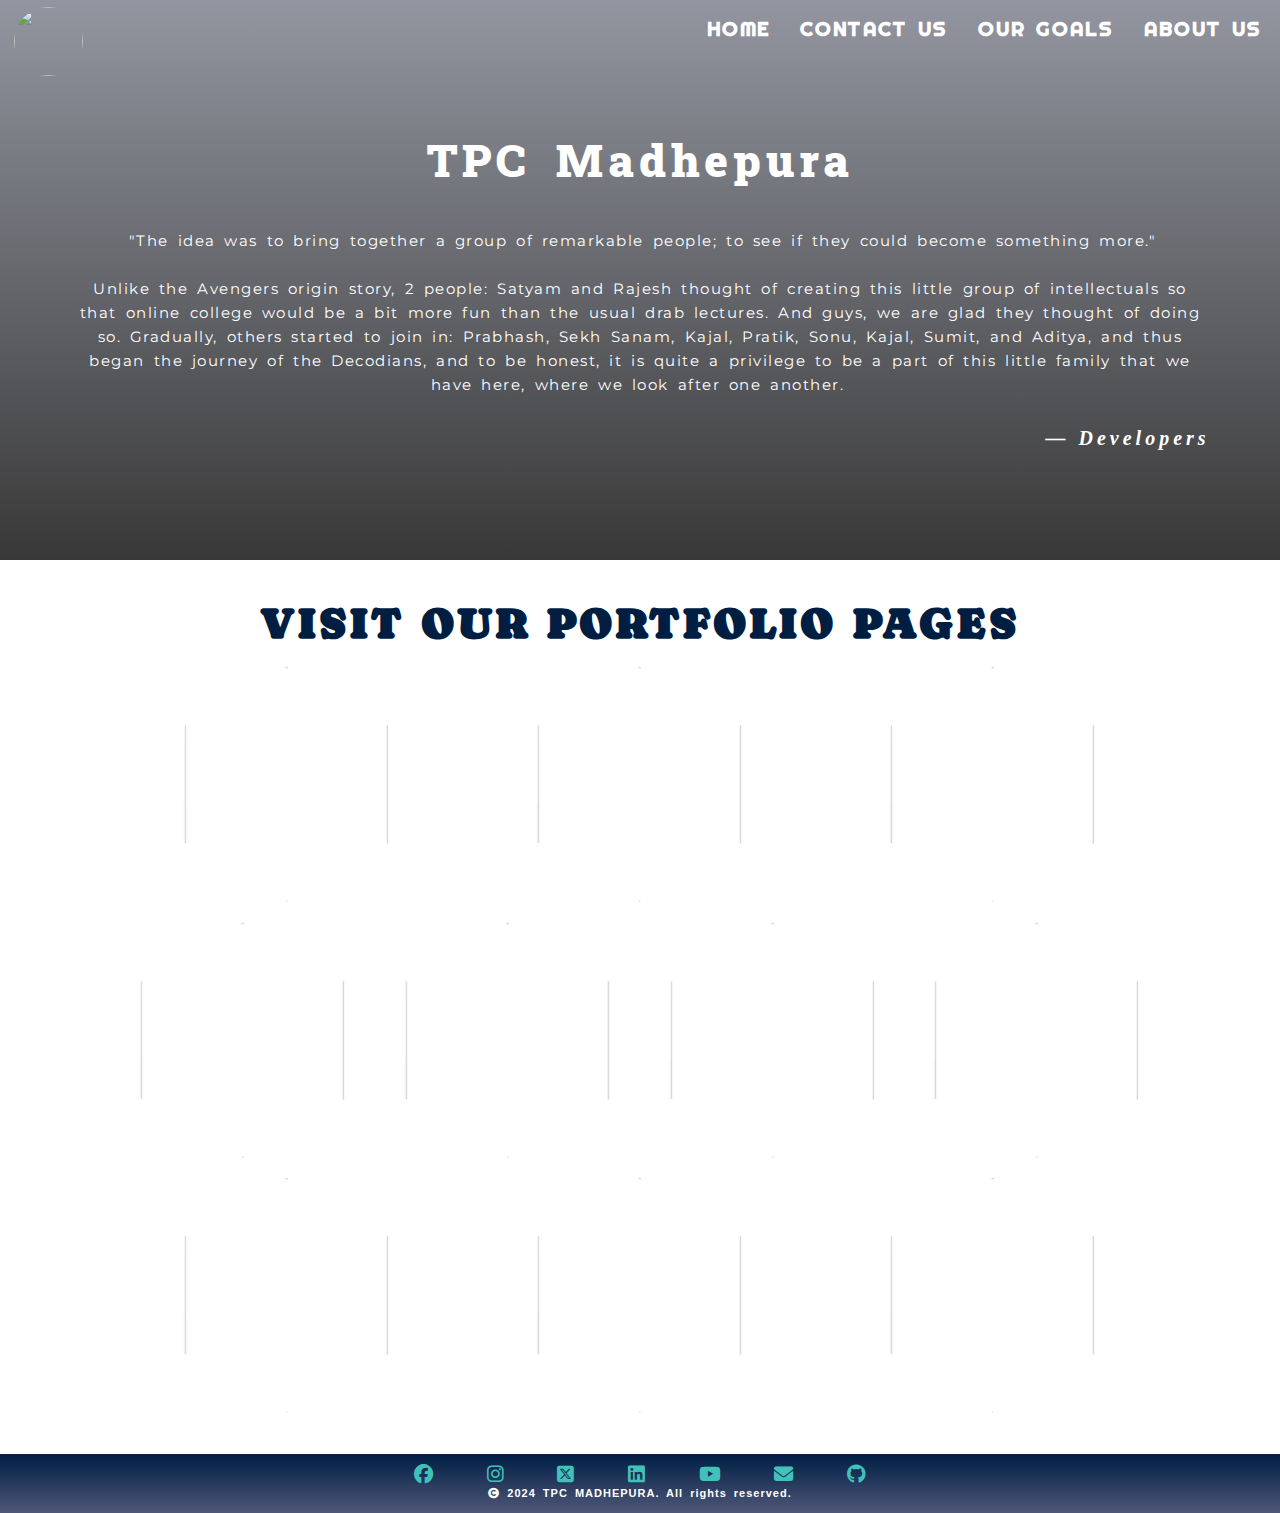
==== index.html @ 69e4d0d8 "#1  satyamshorrf social media links add" ====
<html lang="en"><head>
    <meta charset="UTF-8">
    <meta http-equiv="X-UA-Compatible" content="IE=edge">
    <meta name="viewport" content="width=device-width, initial-scale=1.0">
    <title> TPC Madhepura</title>

    <link rel="stylesheet" href="style.css">
    <script src="nav.js" defer=""></script>

    <link href="https://fonts.googleapis.com/css2?family=Roboto+Slab:wght@400;600;700&amp;display=swap" rel="stylesheet">
    <link rel="stylesheet" href="https://cdnjs.cloudflare.com/ajax/libs/font-awesome/6.5.1/css/all.min.css">

    <link rel="stylesheet" href="https://cdnjs.cloudflare.com/ajax/libs/font-awesome/6.1.1/css/all.min.css">
    <link rel="stylesheet" href="https://cdn.jsdelivr.net/npm/@fortawesome/fontawesome-free@5.15.4/css/fontawesome.min.css">
    <link rel="stylesheet" href="https://cdnjs.cloudflare.com/ajax/libs/font-awesome/5.14.0/css/all.min.css">

    <link rel="icon" href="imgs/logo.jpg">
  </head>

  <body cz-shortcut-listen="true">
    <!-- HOME(HEADER) -->

    <section class="index_Header">
      <!-- Pop-up part -->

      <div id="openModal1" class="modalDialogue">
        <div>
          <a href="#close" title="Close" class="close">X</a>
          <p>Currently Unavailable!</p>
        </div>
      </div>

      <!-- -------------->

      <nav class="index_sub_header_nav">
        <a><img class="logo" src="imgs/logo.jpg"></a>

        <div class="index_nav-links" id="navLinks">
          <button class="mobile-nav-toggle" aria-controls="primary-navigation" aria-expanded="false">
            <span class="sr-only"> </span>
          </button>

          <ul data-visible="false" class="primary-navigation" id="primary-navigation">
            <li class="other_sections">
              <a href="index.html" class="sub_header_hero-btn home_btn">
                <b> HOME </b>
              </a>
            </li>
            <li class="other_sections">
              <a href="contact.html" class="sub_header_hero-btn home_btn">
                <b>CONTACT US</b>
              </a>
            </li>
            <li class="other_sections">
              <a href="our_goals.html" class="sub_header_hero-btn home_btn">
                <b>OUR GOALS</b>
              </a>
            </li>
            <li class="other_sections">
              <a href="aboutus.html" class="sub_header_hero-btn home_btn"><b>ABOUT US</b>
              </a>
            </li>
          </ul>
        </div>
      </nav>

      <div class="index_Exam-Decode">
        <h1 class="index_Opening_header"><b> TPC Madhepura</b></h1>

        <p class="index_Opening_para">
          "The idea was to bring together a group of remarkable people; to see
          if they could become something more." <br><br>

          Unlike the Avengers origin story, 2 people: Satyam and Rajesh thought of
          creating this little group of intellectuals so that online college
          would be a bit more fun than the usual drab lectures. And guys, we are
          glad they thought of doing so. Gradually, others started to join in:
          Prabhash, Sekh Sanam, Kajal, Pratik, Sonu, Kajal, Sumit, and
          Aditya, and thus began the journey of the Decodians, and to be honest,
          it is quite a privilege to be a part of this little family that we
          have here, where we look after one another.
        </p>
        <p class="index_Decoders">
          <b><em>— Developers</em></b>
        </p>
      </div>
    </section>

    <!-- HOME(BODY) -->

    <section class="index_my_body_1">
      <h3 class="index_my_body_1_h"><b>VISIT OUR PORTFOLIO PAGES</b></h3>

      <ul id="index_hexGrid">
        <li class="index_hex">
          <div class="index_hexIn">
            <a class="index_hexLink" href="https://3-d-portfolio-q88x-git-master-satyam-shorrfs-projects.vercel.app/">
              <img src="imgs/ssssaty.jpg" alt="Aritra_img">
              <h2>Hi! I'm Satyam</h2>
              <p>Click here to check my portfolio page</p>
            </a>
          </div>
        </li>

        <div class="hexagonal_gap"></div>

        <li class="index_hex">
          <div class="index_hexIn">
            <a class="index_hexLink" href="#openModal1">
              <img src="imgs/sekh_sanam.jpg" alt="Ayaan_img">
              <h2>Hi! I'm Saniya</h2>
              <p>Click here to check my portfolio page</p>
            </a>
          </div>
        </li>

        <div class="hexagonal_gap"></div>

        <li class="index_hex">
          <div class="index_hexIn">
            <a class="index_hexLink" href="#openModal1">
              <img src="imgs/Prabhash.jpg" alt="Chandrima_img">
              <h2>Hi! I'm Prabhash</h2>
              <p>Click here to check my portfolio page</p>
            </a>
          </div>
        </li>
      </ul>

      <!-- <div class="hexagonal_gap"></div> -->

      <ul id="index_hexGrid">
        <li class="index_hex">
          <div class="index_hexIn">
            <a class="index_hexLink" href="#openModal1">
              <img src="imgs/Rajesh.png" alt="Fauzia_img">
              <h2>Hi! I'm Rajesh</h2>
              <p>Click here to check my portfolio page</p>
            </a>
          </div>
        </li>

        <div class="hexagonal_gap"></div>

        <li class="index_hex">
          <div class="index_hexIn">
            <a class="index_hexLink" href="#openModal1">
              <img src="imgs/Kajal.jpg" alt="Obaid_img">
              <h2>Hi! I'm Kajal</h2>
              <p>Click here to check my portfolio page</p>
            </a>
          </div>
        </li>

        <div class="hexagonal_gap"></div>

        <li class="index_hex">
          <div class="index_hexIn">
            <a class="index_hexLink" href="https://pratikbiswas-2004.web.app/" target="_blank" rel="noopener">
              <img src="imgs/small_kajal.jpg" alt="Pratik_img">
              <h2>Hi! I'm Kajal</h2>
              <p>Click here to check my portfolio page</p>
            </a>
          </div>
        </li>

        <div class="hexagonal_gap"></div>

        <li class="index_hex">
          <div class="index_hexIn">
            <a class="index_hexLink" href="#openModal1">
              <img src="imgs/Pratik.png" alt="Shamik_img">
              <h2>Hi! I'm Pratik</h2>
              <p>Click here to check my portfolio page</p>
            </a>
          </div>
        </li>
      </ul>

      <ul id="index_hexGrid">
        <li class="index_hex">
          <div class="index_hexIn">
            <a class="index_hexLink" href="#openModal1">
              <img src="imgs/Sumit.jpg" alt="Soumyajit_img">
              <h2>Hi! I'm Sumit</h2>
              <p>Click here to check my portfolio page</p>
            </a>
          </div>
        </li>

        <div class="hexagonal_gap"></div>

        <li class="index_hex">
          <div class="index_hexIn">
            <a class="index_hexLink" href="#openModal1">
              <img src="imgs/sonu.jpg" alt="Yousuf_img">
              <h2>Hi! I'm Sonu</h2>
              <p>Click here to check my portfolio page</p>
            </a>
          </div>
        </li>

        <div class="hexagonal_gap"></div>

        <li class="index_hex">
          <div class="index_hexIn">
            <a class="index_hexLink" href="https://zaibreyaz.github.io/Personal-Site/" target="_blank" rel="noopener noreferrer">
              <img src="imgs/aditya.jpg" alt="Zaib_img">
              <h2>Hi! I'm Aditya</h2>
              <p>Click here to check my portfolio page</p>
            </a>
          </div>
        </li>
      </ul>
    </section>

    <!-- HOME(FOOTER) -->

    <footer class="footer">
      <div class="fa-class">
        <a href="https://m.facebook.com/officialsatyamshorrf/"><i class="fa-brands fa-facebook fa-2x footer_icons"></i></a>
        <a href="https://instagram.com/satyamshorrf">
          <i class="fa-brands fa-instagram fa-2x footer_icons"></i></a>
        <a href="https://twitter.com/satyamshorrf">
          <i class="fa-brands fa-square-x-twitter footer_icons footer_x"></i></a>
        <a href="https://www.linkedin.com/in/satyamshorrf/">
          <i class="fa-brands fa-linkedin fa-2x footer_icons"></i></a>
        <a href="https://www.youtube.com/c/SatyamShorrf" target="_blank" rel="noopener noreferrer"><i class="fa-brands fa-youtube fa-2x footer_icons"></i></a>
        <a href="mailto: tpcmadhepura@gmail.com"><i class="fa-solid fa-envelope fa-2x footer_icons"></i></a>
        <a href="https://github.com/satyamshorrf" target="_blank" rel="noopener noreferrer"><i class="fa-brands fa-github fa-2x footer_icons"></i></a>
      </div>

      <p class="footer-p-2">
        <b>
          <i class="fas fa-copyright"></i> 2024 TPC MADHEPURA. All rights
          reserved.
        </b>
      </p>
    </footer>
  

</body><chatgpt-sidebar data-gpts-theme="light"></chatgpt-sidebar><chatgpt-sidebar-popups data-gpts-theme="light"></chatgpt-sidebar-popups></html>
---- style.css ----
@import url('https://fonts.googleapis.com/css2?family=Caprasimo&family=Montserrat:wght@500&family=Righteous&family=Roboto+Slab:wght@700&family=Rubik+Spray+Paint&display=swap');
* {
    box-sizing: border-box;
    margin: 0;
    padding: 0;
    /* pointer-events: none; */
}

/*HOME*/

/*(index_Header)*/

 .index_Header {
    
    background: linear-gradient(to top, rgba(0, 0, 0, 0.779), rgba(2, 8, 33, 0.427)), url("imgs/1.jpg") ;
    background-position: bottom;
    background-repeat: no-repeat;
    background-size: cover;
    height: 45rem;
    position: relative;
    width: 100%;
} 

.logo {
    border-radius: 100%;
    margin: 0.3rem 0.7rem;
    overflow: hidden;
    text-decoration: none;
    transition: 0.5s;
    width: 4.3125rem;
}

.logo:hover {
    box-shadow: 0 0 1.25rem 0.25rem rgb(255, 255, 255);
    transform: scale(1.1);
    z-index: 1;
}

.index_nav-links {
    flex: 1;
    overflow: hidden;
    text-align: right;
    transition: 0.2s;
    width: 10%;
}

.mobile-nav-toggle {
    display: none;
}

.primary-navigation {
    display: inline-flex;
    list-style: none;
    padding: 0.5rem 0;
    color: white;
}

.index_nav-links .home_btn {
    border-radius: 0.4375rem;
    color: #fff;
    font-size: 1.25rem;
    padding: 0.3125rem 0.9375rem;
    text-decoration: none;
}

.index_sub_header_nav {
    display: flex;
    justify-content: space-between;
    padding: 0.2% 0.2%;
}

.sub_header_hero-btn {
    background: transparent;
    color: #001D44;
    cursor: pointer;
    display: inline-block;
    font-size: 0.625rem;
    font-family: 'Righteous', cursive;
    letter-spacing: 0.125rem;
    padding: 0.03125rem 0.9375rem;
    position: relative;
    text-decoration: none;
    width: 100%;
    word-spacing: 0.125rem;
}

.sub_header_hero-btn:hover {
    border: 0rem solid rgb(255, 255, 255);
    background: rgb(255, 255, 255);
    color: #001D44;
    transition: 0.3s;
}

.index_Exam-Decode {
    width: 89%;
    color: white;
    position: relative;
    top: 25%;
    left: 50%;
    transform: translate(-50%, -50%);
    text-align: center;
}

.index_Opening_header {
    width: 40.5%;
    margin: 15.625rem auto 1.125rem auto;
    font-size: 3.75rem;
    word-spacing: 0.625rem;
    letter-spacing: 0.3125rem;
    overflow: hidden;
    transition: 0.2s;
    /* font-family: 'Open Sans', sans-serif; */
    font-family: 'Roboto Slab', serif;
    font-weight: bolder;
    animation: index_Opening_header 1s ease-in-out infinite alternate;
    text-emphasis-position: bottom;
    
}

.index_Opening_header:hover {
    transition-delay: 0.1s;
    text-shadow: 0 0 0.5rem #ffffff, 0 0 0.625rem #ffffff, 0 0 0.625rem #ffffff;
}

nav .fa {
    display: none;
}

.index_Opening_para {
    background: linear-gradient(to bottom, #41C1BA 0%, #41C1BA 98%);
    background-size: 0rem 0.125rem;
    background-repeat: no-repeat;
    background-position: center 100%;
    color: white;
    cursor: auto;
    display: inline;
    font-family: 'Montserrat', sans-serif;
    font-size: 1.25rem;
    letter-spacing: 0.09375rem;
    line-height: 21pt;
    margin-top: 0.625rem;
    padding: 0.3125rem;
    text-align: center;
    transition: 1.1s;
    word-spacing: 0.20625rem;
}

.index_Opening_para:hover {
    background-size: 99.5% 0.125rem;
}

.index_Decoders {
    color: white;
    font-family: Garamond;
    font-size: 1.5625rem;
    letter-spacing: 0.25rem;
    margin: 1.875rem 0rem;
    text-align: right;
}

#index_hexGrid {
    display: flex;
    /* flex-wrap: wrap; */
    font-family: 'Raleway', sans-serif;
    font-size: 0.9375rem;
    list-style-type: none;
    margin: 0 auto;
    padding: 1.1875rem 0;
    width: 88%;
    /* align-items: center;
    justify-content: space-evenly; */
}

/* .hexagonal_gap {
    padding: 0 10%;
} */

.index_hex {
    position: relative;
    outline: 0.0625rem solid transparent;
    /* fix for jagged edges in FF on hover transition */
    visibility: hidden;
}

.index_hex::after {
    content: '';
    display: block;
    padding-bottom: 86.602%;
    /* =  100 / tan(60) * 1.5 */
}

.index_hexIn {
    margin: 0 2%;
    overflow: hidden;
    outline: 0.0625rem solid transparent;
    /* fix for jagged edges in FF on hover transition */
    position: absolute;
    padding-bottom: 110.851%;
    transform: rotate3d(0, 0, 1, -60deg) skewY(30deg);
    visibility: hidden;
    width: 96%;
    /* =  width / sin(60) */
    -webkit-transform: rotate3d(0, 0, 1, -60deg) skewY(30deg);
    -ms-transform: rotate3d(0, 0, 1, -60deg) skewY(30deg);
}

.index_hexIn * {
    position: absolute;
    outline: 0.0625rem solid transparent;
    /* fix for jagged edges in FF on hover transition */
    visibility: visible;
}

.index_hexLink {
    color: #fff;
    display: block;
    height: 100%;
    overflow: hidden;
    text-align: center;
    transform: skewY(-30deg) rotate3d(0, 0, 1, 60deg);
    width: 100%;
    -webkit-transform: skewY(-30deg) rotate3d(0, 0, 1, 60deg);
    -ms-transform: skewY(-30deg) rotate3d(0, 0, 1, 60deg);
}

/*** HEX CONTENT **********************************************************************/

.index_hex img {
    height: 100%;
    left: -100%;
    margin: 0 auto;
    right: -100%;
    transition: 0.5s;
    transform: rotate3d(0, 0, 0, 0deg);
    width: auto;
    -webkit-transform: rotate3d(0, 0, 0, 0deg);
    -ms-transform: rotate3d(0, 0, 0, 0deg);
    pointer-events: none;
}

.index_hex:hover img {
    transform: scale(1.1);
}

.index_hex h2,
.index_hex p {
    background-color: rgba(0, 128, 128, 0.8);
    box-sizing: border-box;
    font-weight: 300;
    padding: 5%;
    transition: transform .2s ease-out, opacity .3s ease-out;
    width: 100%;
    -webkit-transition: -webkit-transform .2s ease-out, opacity .3s ease-out;
}

.index_hex h2 {
    bottom: 50%;
    font-size: 1.5em;
    padding-top: 50%;
    transform: translate3d(0, -100%, 0);
    z-index: 1;
    -webkit-transform: translate3d(0, -100%, 0);
    -ms-transform: translate3d(0, -100%, 0);
}

.index_hex h2::after {
    border-bottom: 0.0625rem solid #fff;
    bottom: 0;
    content: '';
    left: 45%;
    position: absolute;
    text-align: center;
    width: 10%;
}

.index_hex p {
    padding-bottom: 50%;
    top: 50%;
    transform: translate3d(0, 100%, 0);
    -webkit-transform: translate3d(0, 100%, 0);
    -ms-transform: translate3d(0, 100%, 0);
}

/*** HOVER EFFECT  **********************************************************************/

.index_hexLink:hover h2,
.index_hexLink:focus h2,
.index_hexLink:hover p,
.index_hexLink:focus p {
    transform: translate3d(0, 0, 0);
    -webkit-transform: translate3d(0, 0, 0);
    -ms-transform: translate3d(0, 0, 0);
}

/*CONTACTS*/

.sub_header {
    background-image: linear-gradient(#00122b, #bae0f190), url();
    height: 3.2rem;
    width: 100%;
}

.sub_header_logo {
    border-radius: 100%;
    margin-left: 0.44rem;
    margin-top: 0.33rem;
    overflow: hidden;
    text-decoration: none;
    transition: 0.5s;
    width: 2.5rem;
}

.index_nav-links ul li a {
    border-radius: 0.4375rem;
    color: white;
    font-size: 1.25rem;
    text-decoration: none;
}

.index_my_body_1 {
    padding: 2%;
    text-align: center;
}

.index_my_body_1_h {
    color: #001d42;
    font-family: 'Caprasimo', cursive;
    font-size: 3rem;
    letter-spacing: 0.1875rem;
    margin-left: auto;
    margin-right: auto;
    overflow: hidden;
    transition: 0.2s;
    width: 100%;
    word-spacing: 0.15625rem;
}

.row {
    padding-top: 3%;
}

.contacts_Column {
    padding: 0.625rem;
}

.contacts_Column_left {
    align-items: center;
    box-shadow: 0.25rem 0.25rem 0.25rem 0.25rem #41C1BA;
    border-radius: 6.25rem 1.25rem 1.25rem 6.25rem;
    color: #001D44;
    display: flex;
    flex-direction: row;
    align-items: center;
    align-content: stretch;
    justify-content: space-between;
    overflow: hidden;
    text-align: center;
    text-decoration: none;
    transition: 0.4s;
}

.contacts_Column_right {
    align-items: center;
    box-shadow: -0.25rem 0.25rem 0.25rem 0.25rem #41C1BA;
    border-radius: 1.25rem 6.25rem 6.25rem 1.25rem;
    color: #001D44;
    display: flex;
    flex-direction: row;
    align-items: center;
    align-content: stretch;
    justify-content: space-between;
    overflow: hidden;
    text-align: center;
    text-decoration: none;
    transition: 0.4s;
}

.row .contacts_Column span:hover {
    transform: scale(0.965);
    z-index: 1;
}

.ccc {
    display: flex;
    flex-direction: row;
    width: 100%;
    justify-content: space-evenly;
    align-items: center;
}

.ccc p {
    margin-bottom: 0;
}

.contact_column_icons {
    width: 50%;
}

.contacts_Column img {
    border-radius: 100%;
    object-fit: cover;
    padding: 0.3125rem 0.625rem;
    width: 26%;
    pointer-events: none;
}

.contacts_column_name {
    background: linear-gradient(to bottom, #001D44 0%, #41C1BA 100%);
    border-radius: 0.9375rem;
    color: #fff;
    font-family: 'Montserrat', sans-serif;
    font-weight: bold;
    padding: 0.4375rem 1.5625rem;
    /* margin: 0 1rem; */
    width: 50%;
    text-decoration: none;
    cursor: pointer;
}

.contacts_column_name:hover {
    color: #000;
    text-decoration: underline;
}

.row .contacts_Column a {
    font-size: 0.875rem;
}

.contact_icons {
    padding: 0.1875rem 0.3125rem 0.0625rem;
    font-size: medium;
}

.modalDialogue {
    position: fixed;
    font-family: 'Segoe UI', Tahoma, Geneva, Verdana, sans-serif;
    font-weight: bold;
    top: 0;
    right: 0;
    bottom: 0;
    left: 0;
    background: rgba(0, 0, 0, 0.8);
    z-index: 99999;
    opacity: 0;
    -webkit-transition: opacity 400ms ease-in;
    -moz-transition: opacity 400ms ease-in;
    transition: opacity 200ms ease-in;
    pointer-events: none;
}

.modalDialogue:target {
    opacity: 1;
    pointer-events: auto;
}

.modalDialogue>div {
    width: 25rem;
    position: relative;
    margin: 7% auto;
    padding: 0.9375rem 1.25rem 0.8125rem;
    border-radius: 0.625rem;
    background: #fff;
    background: -moz-linear-gradient(#fff, #999);
    background: -webkit-linear-gradient(#fff, #999);
    background: -o-linear-gradient(#fff, #999);
}

.close {
    background: #606061;
    color: #FFFFFF;
    line-height: 1.5625rem;
    position: absolute;
    right: -0.75rem;
    text-align: center;
    top: -0.625rem;
    width: 1.5rem;
    text-decoration: none;
    font-weight: bold;
    -webkit-border-radius: 0.75rem;
    -moz-border-radius: 0.75rem;
    border-radius: 0.75rem;
    -moz-box-shadow: 0.0625rem 0.0625rem 0.1875rem #000;
    -webkit-box-shadow: 0.0625rem 0.0625rem 0.1875rem #000;
    box-shadow: 0.0625rem 0.0625rem 0.1875rem #000;
}

.close:hover {
    background: #000;
    color: #ffffff;
}

#fb {
    color: #3b5998;
    cursor: pointer;
    text-decoration: none;
}

#insta {
    background: radial-gradient(circle at 30% 17%, #fdf497 0%, #fdf497 5%, #fd5949 45%, #d6249f 60%, #285AEB 90%);
    background-clip: text;
    -webkit-background-clip: text;
    /* Also define standard property for compatibility */
    -webkit-text-fill-color: transparent;
}

#twitter {
    color: black;
    font-size: 2em;
}

#linkedin {
    color: #0A66C2;
}

#gmail {
    color: red;
}

#github {
    color: #171515;
}

/*ABOUT US */

/* Past parts are in the Contact section */

.aboutUs_row_top .row {
    padding-top: 1.375rem;
}

.table_column_h {
    cursor: auto;
    font-family: 'Open Sans', sans-serif;
    font-style: italic;
    font-size: 2.1875rem;
    letter-spacing: 0.125rem;
    text-align: center;
    word-spacing: 0.375rem;
}

.aboutUs_video {
    width: 100%;
    height: 42.1875rem;
}

.aboutUs_row_top {
    padding: 3% 3% 0 3%;
}

.row .Col {
    padding: 0 1.25rem;
}

.row .Col p {
    box-shadow: 0.25rem 0.25rem 0.25rem 0.25rem #41C1BA;
    border-radius: 0.625rem;
    color: #001D44;
    overflow: hidden;
    padding: 1.125rem;
    text-align: center;
    text-decoration: none;
    transition: 0.4s;
}

.row .Col p:hover {
    transform: scale(0.965);
    z-index: 1;
}

:root {
    --orange: #fd9940;
    --darkorange: #dd7d25;
    --platinum: #e5e5e5;
    --black: #2b2d42;
    --white: #fff;
    --thumb: #edf2f4;
}

.aboutUs_container {
    margin: 0 auto;
    max-width: 87.5rem;
    padding: 0 0.9375rem;
}

.cards {
    display: grid;
    grid-auto-columns: 100%;
    grid-column-gap: 0.625rem;
    grid-auto-flow: column;
    list-style: none;
    overflow-x: scroll;
    padding: 1.5625rem 0rem;
    scroll-snap-type: x mandatory;
}

.cards .card {
    align-items: center;
    background: var(--white);
    box-shadow: 0 0.3125rem 0.9375rem #41C1BA;
    border-radius: 3.4375rem;
    display: flex;
    flex-direction: column;
    max-height: fit-content;
    max-width: fit-content;
    padding: 1.125rem;
    scroll-snap-align: start;
    transition: all 0.2s;
}

.card .card-content {
    margin: 0 0 0.625rem 0;
}

.card .card-content img {
    border-radius: 3.125rem;
    width: 100%;
    pointer-events: none;
}

.card .card-link-wrapper {
    margin-top: 0.625rem;
    background: #001D44;
    border-radius: 3.125rem;
    color: white;
    cursor: pointer;
    font-size: 1.125rem;
    font-family: 'Righteous', cursive;
    font-weight: bold;
    letter-spacing: 0.125rem;
    padding: 0.375rem 0.75rem;
    word-spacing: 0.25rem;
}

.aboutUs_checkCV {
    color: white;
    text-decoration: none;
}

.aboutUs_checkCV:hover {
    color: white;
}

.cards::-webkit-scrollbar {
    height: 0.9375rem;
}

.cards::-webkit-scrollbar-thumb,
.cards::-webkit-scrollbar-track {
    border-radius: 5.75rem;
}

.cards::-webkit-scrollbar-thumb {
    background: #001D44;
}

.cards::-webkit-scrollbar-track {
    background: var(--thumb);
}

/* OUR GOALS */

.our_goals_row {
    padding: 1.5%;
}

.our_goals_col {
    background-color: hsla(177, 51%, 51%, 0.203);
    color: #001d42;
}

.video_right video {
    height: auto;
    width: 590px;
    padding-right: 70px;
    padding-top: 50px;
}

.video_left video {
    height: auto;
    width: 590px;
    padding-left: 40px;
    padding-top: 40px;
}


.row .our_goals_col img {
    height: 26.5rem;
    margin-top: 1.875rem;
    width: 85%;
}

.our_goals_col_proj_name {
    font-family: 'Caprasimo', cursive;
    font-size: 1.5625rem;
    padding: 0.9375rem;
    text-decoration: underline;
}

.our_goals_row .v_line img {
    margin-top: 1.875rem;
    height: 26.5rem;
    width: 8%;
}

.our_goals_col_para {
    font-size: 1.05625rem;
    font-family: 'Segoe UI', Tahoma, Geneva, Verdana, sans-serif;
    padding: 1.75rem 1.3125rem 0rem 1.3125rem;
    text-align: left;
}

.our_goals_col_proj_page {
    background: #001D44;
    border-radius: 3.125rem;
    font-family: 'Righteous', cursive;
    font-size: 1.375rem;
    letter-spacing: 0.125rem;
    margin: 0.75rem auto 1.5rem auto;
    padding: 0.375rem 2.75rem;
    width: fit-content;
    word-spacing: 0.25rem;
}

.our_goals_click_here {
    text-decoration: none;
    color: white;
    cursor: pointer;
}

.our_goals_click_here:hover {
    color: white;
}

/*(FOOTER)*/

.footer {
    background-image: linear-gradient(#001D44, rgba(4, 16, 61, 0.7)), url(Images/footerbg.jpg);
    background-position: center;
    background-size: cover;
    height: 3.7rem;
    margin-top: 0.25rem;
    text-align: center;
    width: 100%;
}

.footer-p-2 {
    color: #fff;
    font-size: 0.8125rem;
    letter-spacing: 0.0625rem;
    padding: 0.3% 0 0 0;
    word-spacing: 0.1875rem;
    font-family: 'Open Sans', sans-serif;
}

.footer_icons {
    color: #41C1BA;
    cursor: pointer;
    padding: 0.5% 1.9% 0 1.9%;
    text-align: center;
}

.fa-class {
    display: block;
    font-size: 0.75rem;
    list-style: none;
    text-align: center;
}

.footer_x {
    font-size: 2em;
}

/* MEDIA QUERY ZONE */

/* MEDIA QUERY ZONE */

/* MEDIA QUERY ZONE */

/* MEDIA QUERY ZONE */

/*Special Media Query Case 1*/

@media (max-width: 768px) {
    /*For hamburger menu*/
    .primary-navigation {
        flex-direction: column;
        inset: 0 0 -3.125rem 70%;
        padding: 4.375rem 1.25rem 0 1.25rem;
        position: fixed;
        text-align: center;
        transform: translateX(100%);
        transition: transform 350ms ease-out;
        z-index: 1000;
    }
    .primary-navigation[data-visible="true"] {
        transform: translateX(0%);
    }
    @supports (backdrop-filter: blur(0.5rem)) {
        .primary-navigation {
            background: #001d42a1;
            backdrop-filter: blur(0.5rem);
        }
    }
    .mobile-nav-toggle {
        aspect-ratio: 1;
        background: url('Images/menu-hamburger-custom.svg');
        background-repeat: no-repeat;
        border: 0;
        cursor: pointer;
        display: block;
        position: absolute;
        right: 1rem;
        top: 0.6rem;
        width: 1.9rem;
        z-index: 9999;
    }
    .mobile-nav-toggle[aria-expanded="true"] {
        background-image: url("Images/icon-close.svg");
    }
    .other_sections {
        margin-top: 20%;
    }
    .modalDialogue {
        transition: opacity 200ms ease-in;
        -webkit-transition: opacity 0ms ease-in;
    }
}

/*Special Media Query Case 2*/

@media (max-width: 992px) {
    /*About Us -> Column reverse*/
    .our_goals_sp_row {
        flex-direction: column-reverse;
        display: flex;
    }
}

/*Normal Media Query Cases*/

@media (max-width: 350px) {
    /*HOME*/
    .index_Header {
        background: linear-gradient(to top, rgba(0, 0, 0, 0.779), rgba(2, 8, 33, 0.427)), url("Images/bg_img2.webp");
        background-position: center;
        background-repeat: no-repeat;
        background-size: cover;
        height: 17.5rem;
        width: 100%;
    }
    .logo {
        width: 2.375rem;
    }
    .index_Exam-Decode {
        top: 10%;
    }
    .index_nav-links ul li {
        padding: 0;
    }
    .index_Opening_header {
        font-size: 0.9375rem;
        letter-spacing: 0rem;
        margin: 3.8125rem auto 0.5rem auto;
        width: 65%;
        word-spacing: 0rem;
    }
    .index_Opening_para {
        font-size: 0.4375rem;
        letter-spacing: 0rem;
        line-height: 0pt;
        padding: 0 0 0 0;
        word-spacing: 0.0625rem;
    }
    .index_Decoders {
        margin: 0.125rem 0rem;
        font-size: 0.625rem;
    }
    /* #index_hexGrid {
        font-size: 0.8125rem;
        flex-wrap: wrap;
    } */
    .primary-navigation {
        padding: 4.375rem 0.4375rem;
    }
    .index_nav-links .home_btn {
        font-size: 0.75rem;
        padding: 0.4375rem 0.1875rem;
    }
    .index_nav-links ul li a {
        font-size: 0.8125rem;
    }
    .sub_header_hero-btn {
        padding: 0.4375rem 0rem;
    }
    #index_hexGrid {
        font-size: 0.8125rem;
        margin-left: auto;
        padding-bottom: 40%;
        flex-wrap: wrap;
    }
    .hexagonal_gap {
        padding: 25% 41%;
    }
    .index_hex {
        width: 20%;
        /* = 100 / 5 */
    }
    .index_hexIn {
        height: 350%;
        margin-left: 100%;
        transform: rotate3d(0, 0, 0, 0deg) skewY(0deg);
        width: 350%;
    }
    .index_hexLink {
        border-radius: 100%;
        transform: skewY(0deg) rotate3d(0, 0, 0, 0deg);
        width: 87%;
    }
    .index_hex img {
        border-radius: 100%;
    }
    .index_hex h2 {
        font-size: larger;
    }
    .index_hex p {
        font-size: small;
    }
    /*CONTACT*/
    .row {
        padding-top: 0%;
    }
    .contacts_column_name {
        margin-left: 0rem;
        font-size: 0.625rem;
    }
    .row .contacts_Column a {
        font-size: 0.5rem;
    }
    /* .contacts_Column .contact_column_icons {
        padding: 0 0 0 1.875rem;
    } */
    .modalDialogue>div {
        width: 15.625rem;
        margin: 20% auto;
    }
    /*ABOUT US*/
    .index_my_body_1 {
        padding: 3%;
    }
    .index_my_body_1_h {
        font-size: 1.32rem;
        width: 85%;
    }
    .table_column_h {
        font-size: 1.3125rem;
        margin-top: 0.5rem;
    }
    .aboutUs_video {
        height: 7.1875rem;
        width: 100%;
    }
    .cards {
        grid-auto-columns: calc(50% - 0.625rem);
        grid-column-gap: 1.25rem;
    }
    .cards .card {
        border-radius: 1.875rem;
    }
    .card .card-content img {
        border-radius: 1.875rem;
        width: 100%;
    }
    .card .card-link-wrapper {
        font-size: 0.5rem;
        word-spacing: 0.15rem;
    }
    .aboutUs_row_top .row {
        padding-top: 0rem;
    }
    /*OUR GOALS*/
    .row .our_goals_col img {
        height: 14rem;
        width: 85%;
    }
    .our_goals_row .v_line img {
        height: 0.3rem;
        margin-top: 0rem;
        width: 85%;
    }
    .our_goals_col_para {
        font-size: 0.625rem;
        padding: 0.125rem 1.875rem;
        text-align: center;
        word-spacing: 0.125rem;
    }
    .our_goals_col_proj_page {
        font-size: 0.9375rem;
        margin-top: 1.875rem;
    }
    /*(FOOTER)*/
    .footer {
        height: 2.2rem;
        margin-top: 0.0625rem;
    }
    .footer-p-2 {
        font-size: 0.40625rem;
        letter-spacing: 0.0625rem;
        padding: 0.1875rem 0 0 0;
        word-spacing: 0.0625rem;
    }
    .footer_icons {
        padding: 1.5% 1.4% 0;
    }
    .fa-class {
        font-size: 0.42rem;
    }
}

@media only screen and (max-width: 600px) and (min-width: 350px) {
    /*HOME*/
    .index_Header {
        background: linear-gradient(to top, rgba(0, 0, 0, 0.779), rgba(2, 8, 33, 0.427)), url("Images/bg_img2.webp");
        background-position: center;
        background-repeat: no-repeat;
        background-size: cover;
        height: 23rem;
        width: 100%;
    }
    .logo {
        width: 2.6875rem;
    }
    .index_nav-links ul li {
        padding: 0;
    }
    .index_Opening_header {
        margin: 7.5rem auto 1.5625rem auto;
        font-size: 1.25rem;
        width: 68%;
    }
    .index_Opening_para {
        font-size: 0.565rem;
        letter-spacing: 0.03125rem;
        line-height: 2pt;
        padding: 0 0 0 0;
        word-spacing: 0.1rem;
    }
    .index_Decoders {
        margin: 0.3125rem 0rem;
        font-size: 0.8125rem;
    }
    .primary-navigation {
        padding: 4.375rem 0.4375rem;
    }
    .index_nav-links .home_btn {
        font-size: 0.9375rem;
        padding: 0.4375rem 0.25rem;
    }
    .index_nav-links ul li a {
        font-size: 0.9375rem;
    }
    .sub_header_hero-btn {
        padding: 0.4375rem 0rem;
    }
    #index_hexGrid {
        margin-left: auto;
        padding-bottom: 40%;
        flex-wrap: wrap;
    }
    .hexagonal_gap {
        padding: 25% 41%;
    }
    .index_hex {
        width: 20%;
    }
    .index_hexIn {
        height: 350%;
        margin-left: 100%;
        transform: rotate3d(0, 0, 0, 0deg) skewY(0deg);
        width: 350%;
    }
    .index_hexLink {
        border-radius: 100%;
        transform: skewY(0deg) rotate3d(0, 0, 0, 0deg);
        width: 87%;
    }
    .index_hex img {
        border-radius: 100%;
    }
    .index_hex h2 {
        font-size: 1.5625rem;
    }
    .index_hex p {
        font-size: large;
    }
    /*CONTACT*/
    .contacts_column_name {
        font-size: 0.7075rem;
    }
    .row .contacts_Column a {
        font-size: 0.5525rem;
    }
    /* .contacts_Column .contact_column_icons {
        padding: 0 0 0 0;
    } */
    .modalDialogue>div {
        width: 17.5rem;
        margin: 15% auto;
    }
    /*ABOUT US*/
    .index_my_body_1 {
        padding: 3%;
    }
    .index_my_body_1_h {
        font-size: 1.32rem;
        width: 85%;
    }
    .table_column_h {
        font-size: 1.3125rem;
        margin-top: 0.5rem;
    }
    .cards {
        grid-auto-columns: calc(50% - 0.625rem);
        grid-column-gap: 1.25rem;
    }
    .cards .card {
        border-radius: 1.875rem;
    }
    .card .card-content img {
        border-radius: 1.175rem;
        width: 100%;
    }
    .card .card-link-wrapper {
        font-size: 0.9375rem;
        word-spacing: 0.12rem;
        border-radius: 1.125rem;
    }
    .aboutUs_row_top .row {
        padding-top: 0rem;
    }
    .aboutUs_video {
        width: 100%;
        height: 13.75rem;
    }
    /*OUR GOALS*/
    .row .our_goals_col img {
        height: 16rem;
        width: 70%;
    }
    .our_goals_row .v_line img {
        height: 0.3rem;
        margin-top: 0rem;
        width: 85%;
    }
    .our_goals_col_para {
        font-size: 0.625rem;
        padding: 0.125rem 1.875rem;
        text-align: center;
        word-spacing: 0.125rem;
    }
    .our_goals_col_proj_page {
        font-size: 0.9375rem;
        margin-top: 1.875rem;
    }
    /*(FOOTER)*/
    .footer {
        height: 2.2rem;
        margin-top: 0.0625rem;
    }
    .footer-p-2 {
        font-size: 0.40625rem;
        letter-spacing: 0.0625rem;
        padding: 0.1875rem 0 0 0;
        word-spacing: 0.0625rem;
    }
    .footer_icons {
        padding: 1.5% 1.4% 0;
    }
    .fa-class {
        font-size: 0.42rem;
    }
}

@media only screen and (max-width: 768px) and (min-width: 601px) {
    .index_Header {
        background: linear-gradient(to top, rgba(0, 0, 0, 0.779), rgba(2, 8, 33, 0.427)), url("Images/bg_img2.webp");
        background-size: cover;
        background-position: center;
        height: 25rem;
    }
    .logo {
        width: 2.5rem;
    }
    .index_nav-links ul li {
        padding: 0rem 0rem;
    }
    .index_Exam-Decode {
        top: 12%;
    }
    .index_Opening_header {
        margin: 6.25rem auto 1.875rem auto;
        font-size: 1.5025rem;
        width: 46%;
    }
    .index_Opening_para {
        font-size: 0.625rem;
        line-height: 4pt;
        letter-spacing: 0.03125rem;
        padding: 0rem;
        word-spacing: 0.20625rem;
    }
    .index_Decoders {
        margin: 0.5rem 0rem;
        font-size: 0.8125rem;
    }
    #index_hexGrid {
        padding-bottom: 4.4%;
        font-size: 0.625rem;
        align-items: center;
        justify-content: space-evenly;
    }
    .index_hex {
        width: 20%;
        /* = 100 / 5 */
    }
    .index_hex:nth-child(9n+6) {
        margin-left: 10%;
    }
    /*CONTACT*/
    .sub_header_logo {
        margin-left: 0.6rem;
        margin-top: 0.3rem;
    }
    .row {
        padding-top: 0%;
    }
    .contacts_Column img {
        width: 20%;
    }
    .contacts_column_name {
        margin-left: 0rem;
    }
    .row .contacts_Column a {
        font-size: 0.8125rem;
    }
    /* .contacts_Column .contact_column_icons {
        padding: 0 0 0 3.0625rem;
    } */
    /*ABOUT US*/
    .index_my_body_1 {
        padding: 5% 0;
    }
    .index_my_body_1_h {
        width: 85%;
        font-size: 1.5rem;
    }
    .aboutUs_row_top .row {
        padding-top: 0rem;
    }
    .table_column_h {
        font-size: 1.3125rem;
        margin-top: 0.5rem;
    }
    .aboutUs_video {
        height: 17.5rem;
        width: 100%;
    }
    .cards {
        grid-auto-columns: calc(50% - 0.625rem);
        grid-column-gap: 1.25rem;
    }
    .card .card-link {
        font-size: 0.9375rem;
    }
    /*OUR GOALS*/
    .row .our_goals_col img {
        height: 21.5rem;
        width: 60.66%;
    }
    .our_goals_row .v_line img {
        height: 0.5rem;
        margin-top: 1.875rem;
        width: 90%;
    }
    .our_goals_col_para {
        font-size: 0.80625rem;
        padding: 0.125rem 2.1875rem;
        text-align: center;
    }
    .our_goals_col_proj_page {
        font-size: 1.125rem;
        margin-top: 2.1875rem;
    }
    /*(FOOTER)*/
    .footer {
        height: 3rem;
        margin-top: 0.0625rem;
    }
    .footer-p-2 {
        font-size: 0.5rem;
        letter-spacing: 0.0625rem;
        word-spacing: 0.0625rem;
    }
    .footer_icons {
        padding: 1.5% 1.4% 0;
    }
    .fa-class {
        font-size: 0.5rem;
    }
}

@media only screen and (max-width: 992px) and (min-width: 768px) {
    /*HOME*/
    .index_Header {
        height: 26rem;
    }
    .logo {
        width: 3.4375rem;
    }
    .index_nav-links ul li {
        padding: 0rem 0rem;
    }
    .index_Exam-Decode {
        top: 10%;
    }
    .index_Opening_header {
        margin: 7.5rem auto 1.875rem auto;
        font-size: 2.10rem;
        width: 46.5%;
    }
    .index_Opening_para {
        font-size: 0.8125rem;
        letter-spacing: 0.09375rem;
        line-height: 12pt;
        padding: 0rem;
        word-spacing: 0.20625rem;
    }
    .index_Decoders {
        font-size: 1rem;
        margin: 0.625rem 0rem;
    }
    #index_hexGrid {
        font-size: 0.75rem;
        padding-bottom: 4.4%;
        align-items: center;
        justify-content: space-evenly;
    }
    .index_hex {
        width: 20%;
        /* = 100 / 5 */
    }
    .index_hex:nth-child(9n+6) {
        /* first hexagon of even rows */
        margin-left: 10%;
        /* = width of .index_hex / 2  to indent even rows */
    }
    /*CONTACT*/
    .row {
        padding-top: 0%;
    }
    .contacts_Column img {
        width: 20%;
    }
    .contacts_column_name {
        margin-left: 0rem;
    }
    .row .contacts_Column a {
        /* font-size: 1.0625rem; */
        padding: 0rem;
    }
    /* .contacts_Column .contact_column_icons {
        padding: 0 0 0 5.3125rem;
    } */
    /*ABOUT US*/
    .index_my_body_1 {
        padding: 3%;
    }
    .index_my_body_1_h {
        font-size: 2.1rem;
        width: 65%;
    }
    .aboutUs_row_top .row {
        padding-top: 0rem;
    }
    .table_column_h {
        font-size: 1.5625rem;
        letter-spacing: 0.0625rem;
        margin: 0.625rem 0 0.3125rem 0;
        word-spacing: 0.1875rem;
    }
    .aboutUs_video {
        height: 23.4375rem;
        width: 100%;
    }
    .cards {
        grid-auto-columns: calc(calc(100% / 3) - 1.25rem);
        grid-column-gap: 1.875rem;
    }
    .card .card-link {
        font-size: 0.85625rem;
    }
    /*OUR GOALS*/
    .row .our_goals_col img {
        height: 24.5rem;
        width: 66.66%;
    }
    .our_goals_row .v_line img {
        height: 0.5rem;
        margin-top: 1.875rem;
        width: 90%;
    }
    .our_goals_col_para {
        font-size: 0.80625rem;
        padding: 0.625rem 2.1875rem;
        text-align: center;
    }
    .our_goals_col_proj_page {
        font-size: 1.125rem;
        margin-top: 0.1875rem;
    }
    /*(FOOTER)*/
    .footer {
        height: 3.5rem;
        margin-top: 0.0625rem;
    }
    .footer-p-2 {
        font-size: 0.6875rem;
        padding: 0.3125rem 0 0 0;
    }
    .footer_icons {
        padding: 1% 2% 0;
    }
    .fa-class {
        font-size: 0.6rem;
    }
}

@media only screen and (max-width: 1400px) and (min-width: 992px) {
    /*HOME*/
    .index_nav-links ul li {
        padding: 0rem 0rem;
    }
    .index_Header {
        height: 35rem;
    }
    .index_Exam-Decode {
        top: 10%;
    }
    .index_Opening_header {
        font-size: 2.8125rem;
        letter-spacing: 0.3125rem;
        margin: 9.375rem auto 2.5rem auto;
        word-spacing: 0.625rem;
        width: 45%;
    }
    .index_Opening_para {
        line-height: 18pt;
        font-size: 0.9375rem;
        padding: 0.3125rem;
    }
    .index_Decoders {
        letter-spacing: 0.25rem;
        font-size: 1.25rem;
    }
    #index_hexGrid {
        padding-bottom: 4.4%;
        align-items: center;
        justify-content: space-evenly;
    }
    .index_hex {
        width: 20%;
        /* = 100 / 5 */
    }
    .index_hex:nth-child(9n+6) {
        /* first hexagon of even rows */
        margin-left: 10%;
        /* = width of .index_hex / 2  to indent even rows */
    }
    /*CONTACT*/
    .row {
        padding-top: 3%;
    }
    .contacts_Column {
        /* padding: 1.8125rem; */
    }
    .contacts_Column img {
        width: 30%;
    }
    .contacts_column_name {
        font-size: medium;
        margin-left: 0rem;
    }
    .row .contacts_Column a {
        font-size: 0.8125rem;
    }
    /* .contacts_Column .contact_column_icons {
        padding: 0 0 0 0;
    } */
    .card .card-link-wrapper {
        font-size: 0.9857rem;
        word-spacing: 0.12rem;
    }
    /*ABOUT US*/
    .index_my_body_1 {
        padding: 3%;
    }
    .index_my_body_1_h {
        font-size: 2.7rem;
        width: 65%;
    }
    .table_column_h {
        letter-spacing: 0.0625rem;
        font-size: 1.75rem;
        word-spacing: 0.125rem;
    }
    .aboutUs_video {
        height: 29.6875rem;
        width: 100%;
    }
    .cards {
        grid-auto-columns: calc(25% - 1.875rem);
        grid-column-gap: 2.5rem;
    }
    .card .card-link {
        font-size: 0.78125rem;
    }
    /*OUR GOALS*/
    .row .our_goals_col img {
        height: 24.5rem;
        width: 100%;
    }
    .our_goals_row .v_line img {
        height: 24.5rem;
        margin-top: 1.875rem;
        width: 8%;
    }
    .our_goals_col_para {
        font-size: 0.80625rem;
    }
    .our_goals_col_proj_page {
        font-size: 1.125rem;
        margin-top: 2.1875rem;
    }
    /*(FOOTER)*/
    .footer {
        height: 3.7rem;
        margin-top: 0.0625rem;
    }
    .footer-p-2 {
        font-size: 0.6875rem;
        padding: 0.1875rem 0 0 0;
    }
    .footer_icons {
        padding: 0.6875rem 2% 0;
    }
    .fa-class {
        font-size: 0.6rem;
    }
}

@media only screen and (min-width: 1400px) {
    /*HOME*/
    #index_hexGrid {
        padding-bottom: 4.4%;
        align-items: center;
        justify-content: space-evenly;
    }
    .index_hex {
        width: 20%;
        /* = 100 / 5 */
    }
    .index_hex:nth-child(9n+6) {
        /* first hexagon of even rows */
        margin-left: 10%;
        /* = width of .index_hex / 2  to indent even rows */
    }
    /*CONTACTS*/
    .contacts_Column {
        /* padding: 1.5rem; */
    }
    /*ABOUT US*/
    .cards {
        grid-auto-columns: calc(25% - 1.875rem);
        grid-column-gap: 2.5rem;
    }
    /*(FOOTER)*/
    .footer {
        height: 3.9rem;
        margin-top: 0.1875rem;
    }
    .footer_icons {
        padding: 0.625rem 2% 0;
    }
    .fa-class {
        font-size: 0.7rem;
    }
}

@media only screen and (min-width: 1750px) {
    /*HOME*/
    .index_Header {
        height: 65rem;
    }
    .logo {
        width: 6.312rem;
    }
    .index_Opening_header {
        font-size: 5.75rem;
        margin: 25.925rem auto 5.125rem auto;
        width: 65%;
    }
    .index_Opening_para {
        font-size: 1.85rem;
        word-spacing: 0.60625rem;
        line-height: 35pt;
        margin-top: 1.125rem;
    }
    /*CONTACTS*/
    .row {
        padding-top: 3%;
    }
    .row .contacts_Column a {
        font-size: 1.2rem;
    }
}

























/* Slider */



.container2 {
	width:100%;
	padding-right:15px;
	padding-left:15px;
	margin-right:auto;
	margin-left:auto;
}
/* Basic appearance stuff ends here */

/* Parallax Horizontal Scroller - by Bree Dulmage, 2020 */
#proparallax {
	display: block;
	position: relative;
	overflow: hidden;
	min-height: 37.5rem;
	border: 10px solid black;
	box-shadow: 0px 8px 10px 8px grey;
}	

#proparallax img {
	position: absolute;
	width: 50rem;
	height: 37.5rem;
	overflow: hidden;
	object-fit: cover;
}

@keyframes parallax_one { /* controls img.one movement */
	0% { /* .imageloaded */
		height: 37.5rem;
		width: 50rem;
		left: 0rem;
		opacity: 1;
	}
	/* .imagehold runs from 0 to 27.77% */
	27.77% { /* .imageloaded */
		width: 50rem;
		left: 0rem;
	}
	27.78% { /* .imagepreunload */
		width: 50rem;
		left: 0rem;
		right: 50rem;
	}
	33.33% { /* .imageunloaded */
		height: 37.5rem;
		width: 0rem;
		left: 0rem;
		right: 0rem;
		opacity: 1;
	}
	33.34% { /* imageoff */
		opacity: 0;	
	}
	94.43% { /* .imageon */
		left: 0rem;
		opacity: 0;
	}
	94.44% { /* .imageinitial */
		height: 37.5rem;
		width: 0rem;
		left: 50rem;
		opacity: 1;
	}
	100% { /* .imageloaded */
		width: 50rem;
		left: 0rem;
		opacity: 1;		
	}
}

@keyframes parallax_two { /* controls img.two movement */
	0% { /* .imageoff */
		opacity: 0;
	}
	27.77% { /* .imageon */
		left: 0rem;
		opacity: 0;
	}
	27.78% { /* .imageinitial */
		width: 0rem;
		height: 37.5rem;
		left: 50rem;
		opacity: 1;
	}
	33.33% { /* .imageloaded */
		width: 50rem;
		left: 0rem;
	}
	/* .imagehold runs from 33.34% - 61.10% */
	61.10%{ /* .imageloaded */
		width: 50rem;
		left: 0rem;
	}
	61.11% { /* .imagepreunload */
		width: 50rem;
		left: 0rem;
		right: 50rem;
	}
	66.67% { /* .imageunloaded */
		width: 0rem;
		right: 0rem;
		left: 0rem;
		height: 37.5rem;
		opacity: 1;
	}
	66.68% { /* .imageoff */
		opacity: 0;
	}
	100% { /* .imageoff */
		opacity: 0;
	}
}

@keyframes parallax_three { /* controls img.three movement */
	0% { /* .imageoff */
		opacity: 0;
	}
	61.10%{ /* .imageon */
		opacity: 0;
	}
	61.11% { /* .imageinitial */
		width: 0rem;
		height: 37.5rem;
		left: 50rem;
		opacity: 1;		
	}
	66.67% { /* .imageloaded */
		width: 50rem;
		left: 0rem;
	}
	/* .imagehold runs from 66.67% - 94.43% */
	94.43% { /* .imageloaded */
		width: 50rem;
		left: 0rem;
	}
	94.44% { /* .imagepreunload */
		width: 50rem;
		left: 0rem;
		right: 50rem;
	}
	100% { /* imageunloaded */
		width: 0rem;
		right: 0rem;
		left: 0rem;
		height: 37.5rem;
		opacity: 1;
	}
}

#proparallax img.one{
	animation-name: parallax_one; /* controls img.one movement */
	animation-timing-function: linear;
	animation-iteration-count: infinite;
	animation-duration: 18s;
	animation-direction: forwards;
	object-fit: cover;
}

#proparallax img.two {
	animation-name: parallax_two; /* controls img.two movement */
	animation-timing-function: linear;
	animation-iteration-count: infinite;
	animation-duration: 18s;
	animation-direction: forwards;
	object-fit: cover;
}

#proparallax img.three {
	animation-name: parallax_three; /* controls img.three movement */
	animation-timing-function: linear;
	animation-iteration-count: infinite;
	animation-duration: 18s;
	animation-direction: forwards;
	object-fit: cover;
}
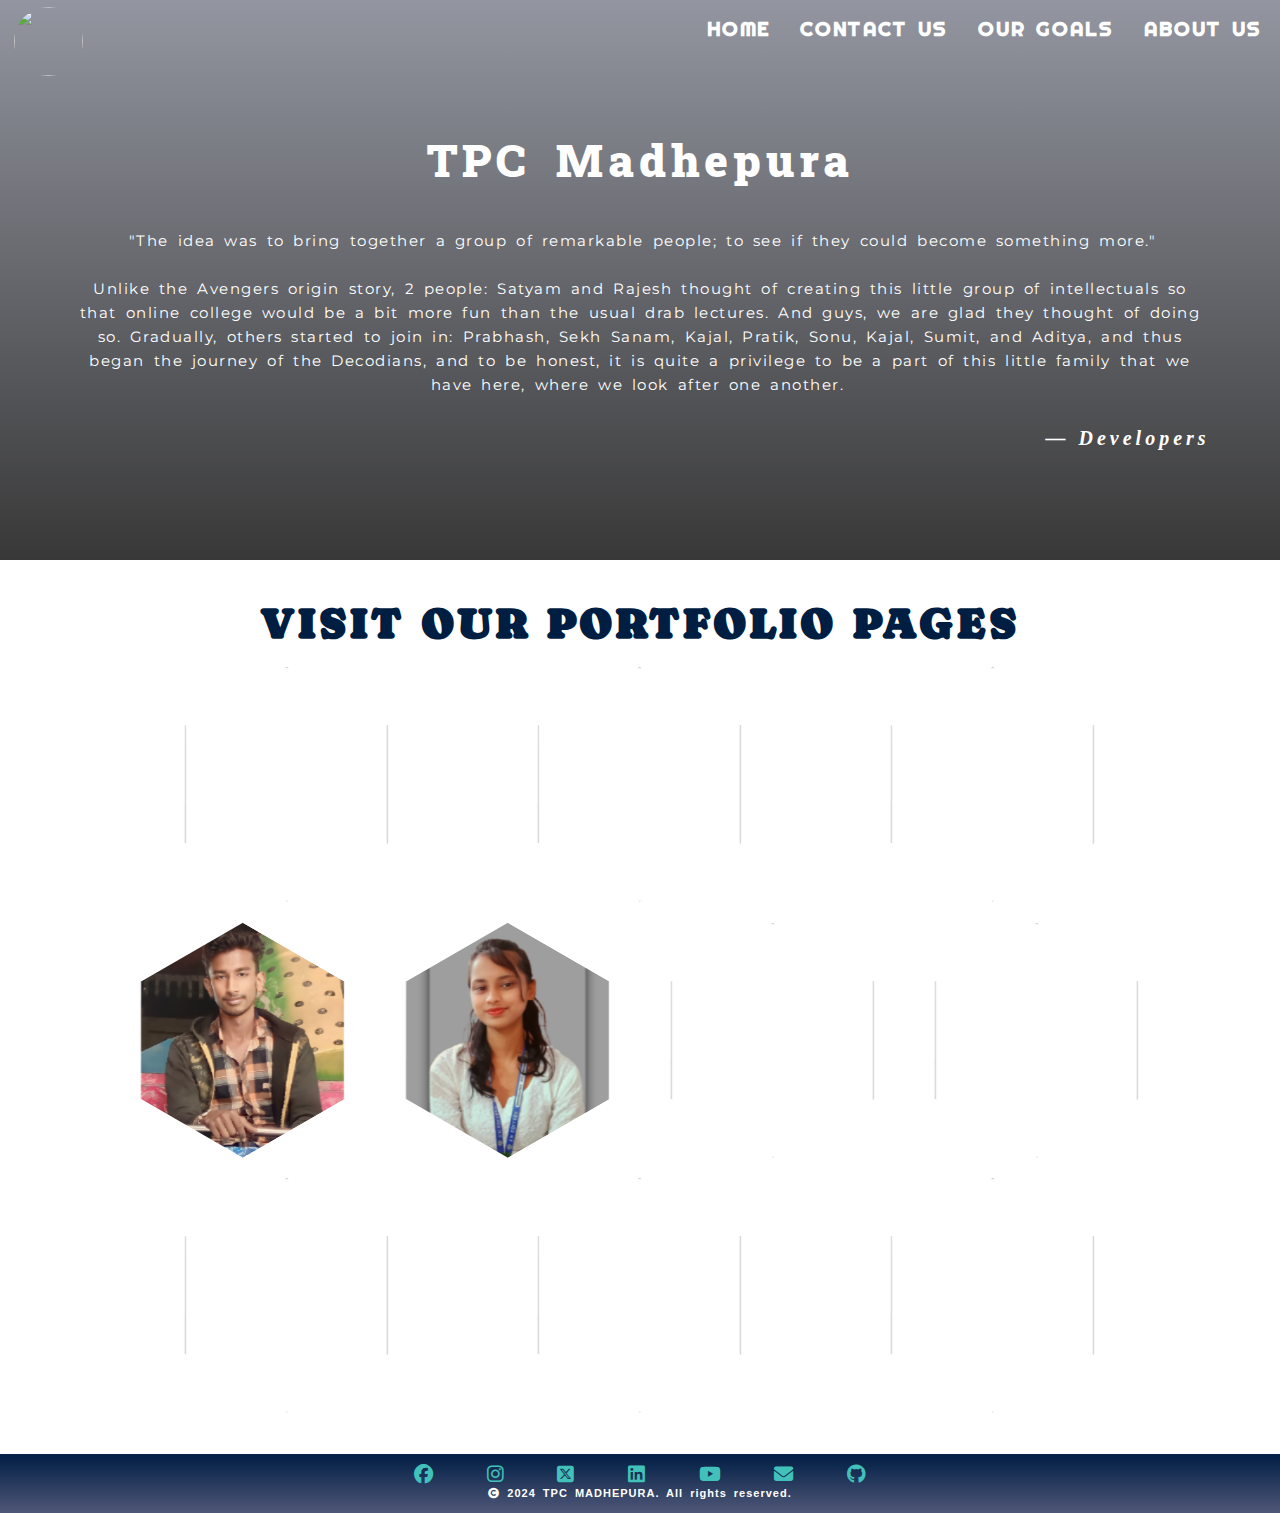
==== commit 51486eba: "Merge pull request #1 from sigmarajesh/main" ====
--- a/index.html
+++ b/index.html
@@ -32,10 +32,10 @@
 
       <!-- -------------->
 
-      <nav class="index_sub_header_nav">
+      <nav class="index_sub_header_nav ">
         <a><img class="logo" src="imgs/logo.jpg"></a>
 
-        <div class="index_nav-links" id="navLinks">
+        <div class="index_nav-links" id="navLinks" >
           <button class="mobile-nav-toggle" aria-controls="primary-navigation" aria-expanded="false">
             <span class="sr-only"> </span>
           </button>
@@ -132,7 +132,7 @@
       <ul id="index_hexGrid">
         <li class="index_hex">
           <div class="index_hexIn">
-            <a class="index_hexLink" href="#openModal1">
+            <a class="index_hexLink" href="https://my-portfolio-zw4l.vercel.app/">
               <img src="imgs/Rajesh.png" alt="Fauzia_img">
               <h2>Hi! I'm Rajesh</h2>
               <p>Click here to check my portfolio page</p>
